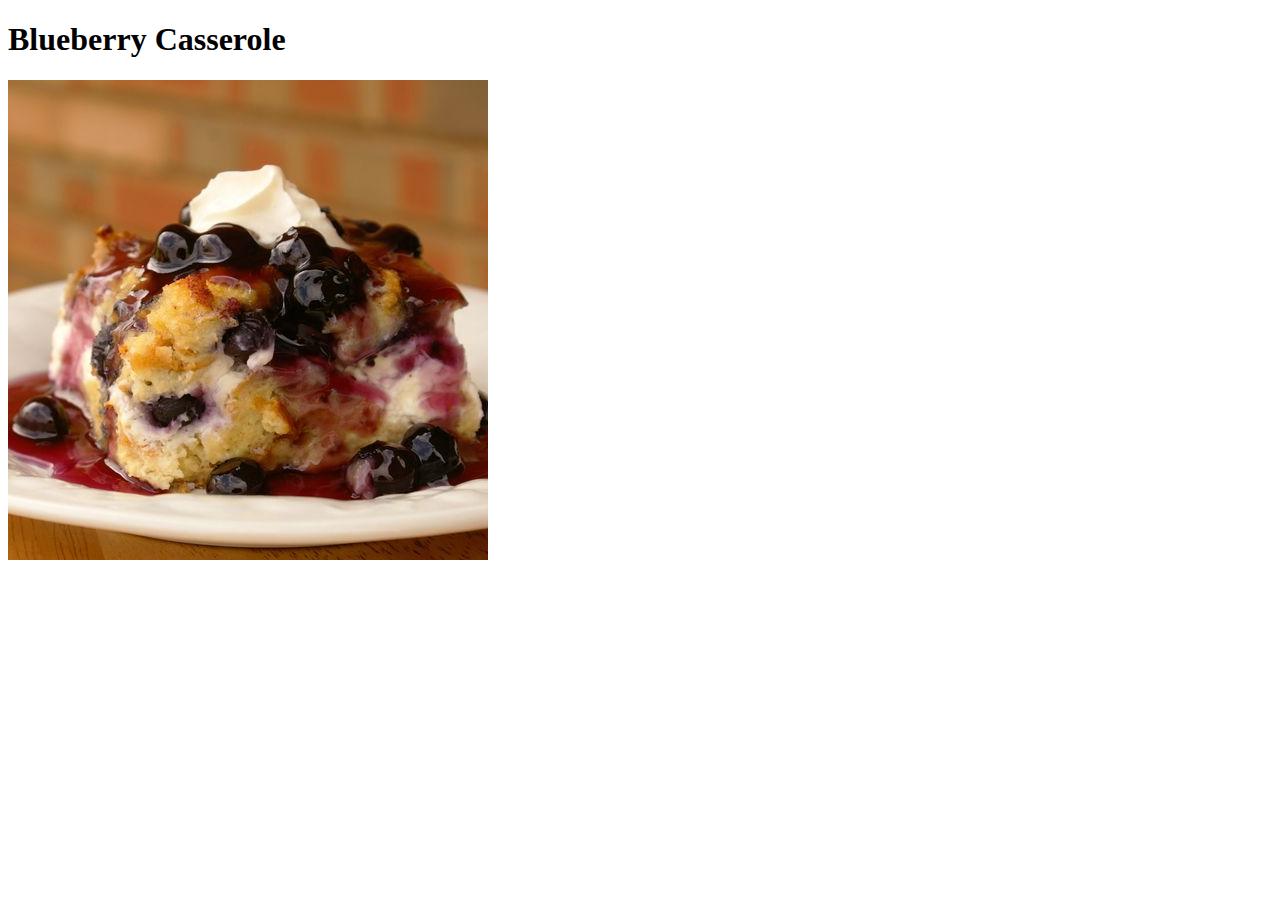
==== recipes/blueberry-casserole/blueberry.html @ 7e9c0ff5 "added pages for the other recipes" ====
<!DOCTYPE html>
<html lang="en">
    <head>
        <meta charset="UTF-8">
        <title>Blueberry Casserole</title>
    </head>
    <body>
        <h1>Blueberry Casserole</h1>
        <img src="blueberry.jpg">
    </body>







</html>
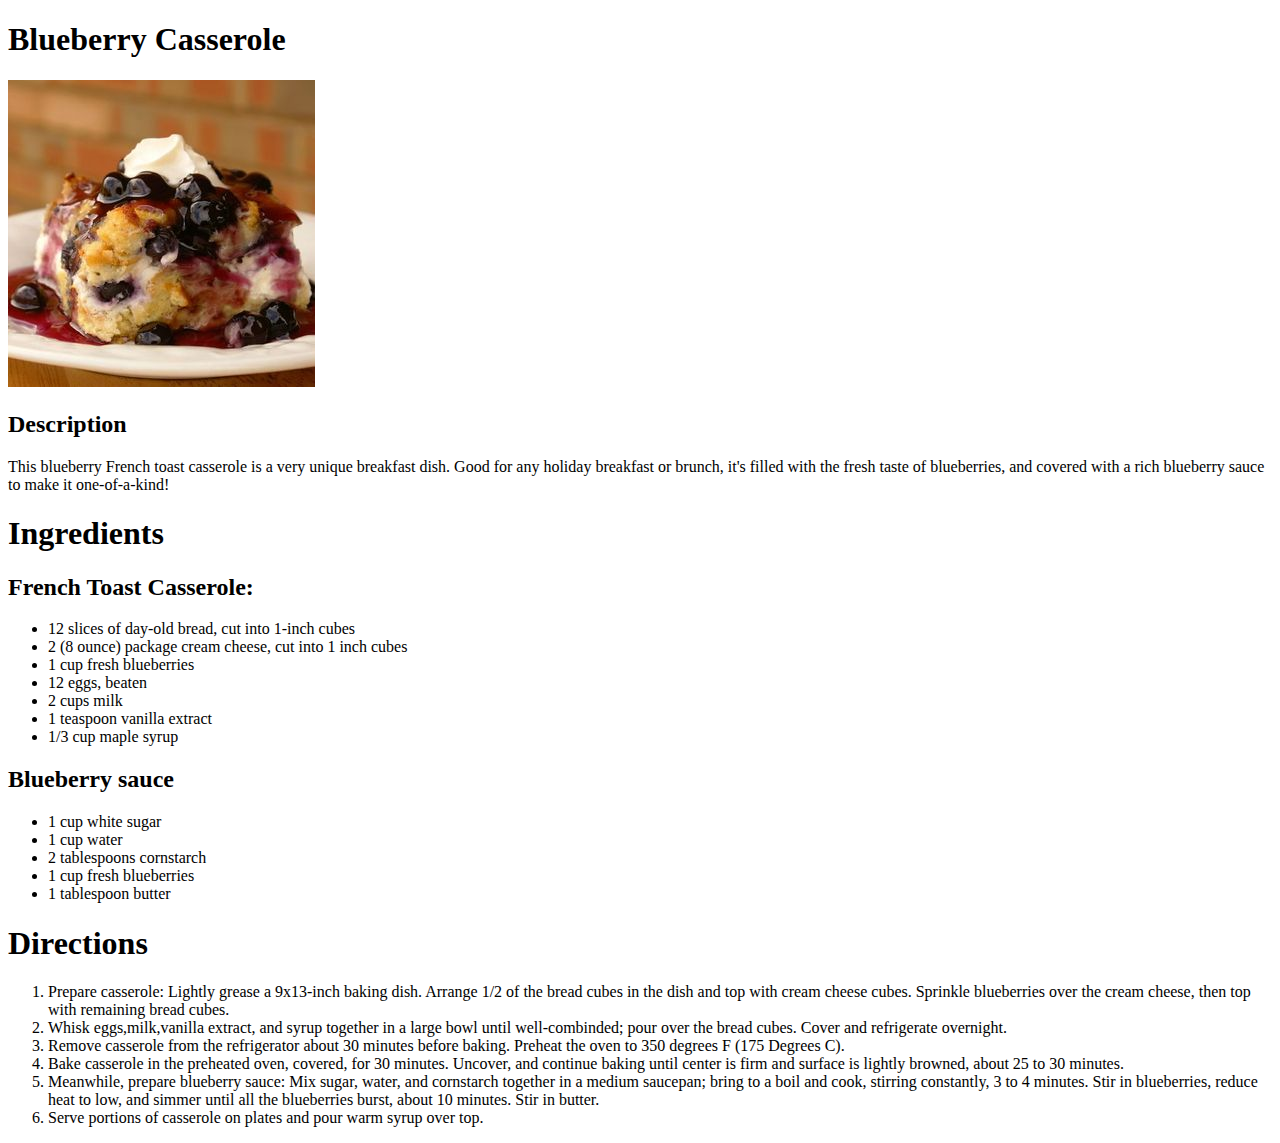
==== commit 3ac62345: "finished blueberry casserole page" ====
--- a/recipes/blueberry-casserole/blueberry.html
+++ b/recipes/blueberry-casserole/blueberry.html
@@ -7,6 +7,49 @@
     <body>
         <h1>Blueberry Casserole</h1>
         <img src="blueberry.jpg">
+
+        <h2>Description</h2>
+        <p>This blueberry French toast casserole is a very unique breakfast dish.
+         Good for any holiday breakfast or brunch, it's filled with the fresh taste of blueberries, and covered
+        with a rich blueberry sauce to make it one-of-a-kind!
+        </p>
+
+        <h1>Ingredients</h1>
+        <h2>French Toast Casserole:</h2>
+        <ul>
+            <li>12 slices of day-old bread, cut into 1-inch cubes</li>
+            <li>2 (8 ounce) package cream cheese, cut into 1 inch cubes</li>
+            <li>1 cup fresh blueberries</li>
+            <li>12 eggs, beaten</li>
+            <li>2 cups milk</li>
+            <li>1 teaspoon vanilla extract</li>
+            <li> 1/3 cup maple syrup</li>
+        </ul>
+        <h2>Blueberry sauce</h2>
+        <ul>
+            <li>1 cup white sugar</li>
+            <li>1 cup water</li>
+            <li>2 tablespoons cornstarch</li>
+            <li>1 cup fresh blueberries</li>
+            <li>1 tablespoon butter</li>
+        </ul>
+        <h1>Directions</h1>
+        <ol>
+            <li>Prepare casserole: Lightly grease a 9x13-inch baking dish. Arrange 1/2 of the bread cubes in the dish and top with cream cheese cubes. 
+                Sprinkle blueberries over the cream cheese, then top with remaining bread cubes.</li>
+            <li>Whisk eggs,milk,vanilla extract, and syrup together in a large bowl until well-combinded;
+                 pour over the bread cubes. Cover and refrigerate overnight.</li>
+            <li>Remove casserole from the refrigerator about 30 minutes before baking.
+                Preheat the oven to 350 degrees F (175 Degrees C).</li>
+            <li> Bake casserole in the preheated oven, covered, for 30 minutes.
+                Uncover, and continue baking until center is firm and surface is lightly browned, 
+                about 25 to 30 minutes.</li>
+            <li>Meanwhile, prepare blueberry sauce: Mix sugar, water, and cornstarch together in a medium saucepan; 
+                bring to a boil and cook, stirring constantly, 3 to 4 minutes. Stir in blueberries, reduce heat to low, 
+                and simmer until all the blueberries burst, about 10 minutes. Stir in butter.</li>
+            <li>Serve portions of casserole on plates and pour warm syrup over top.</li>
+        </ol>
+
     </body>
 
 
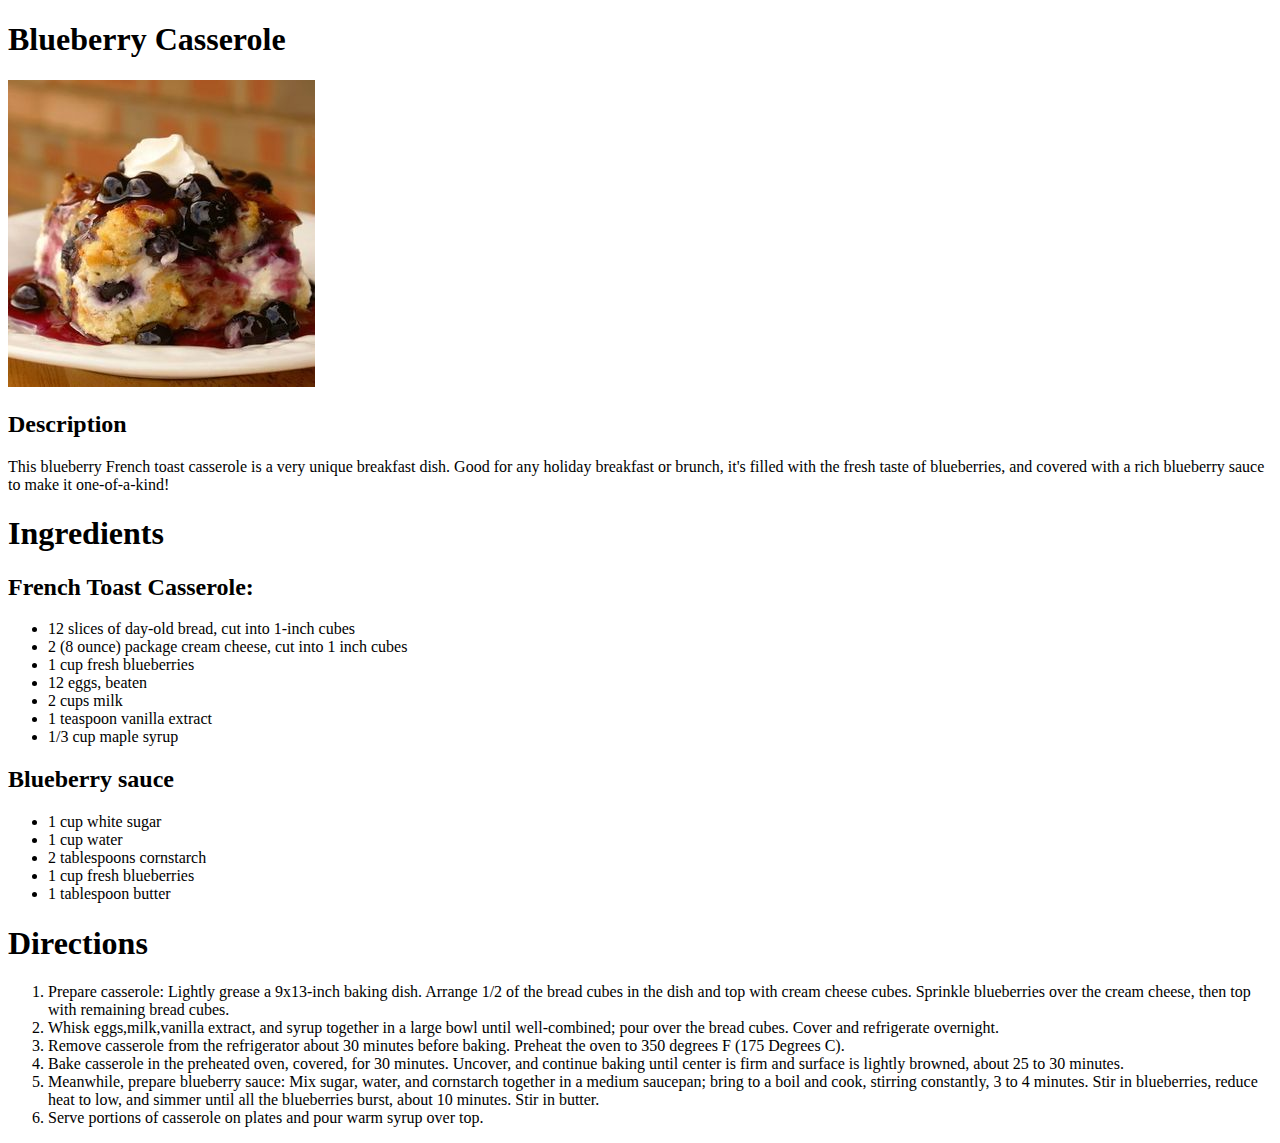
==== commit e0e19a6f: "filled out the contents of the lasagana page" ====
--- a/recipes/blueberry-casserole/blueberry.html
+++ b/recipes/blueberry-casserole/blueberry.html
@@ -37,7 +37,7 @@
         <ol>
             <li>Prepare casserole: Lightly grease a 9x13-inch baking dish. Arrange 1/2 of the bread cubes in the dish and top with cream cheese cubes. 
                 Sprinkle blueberries over the cream cheese, then top with remaining bread cubes.</li>
-            <li>Whisk eggs,milk,vanilla extract, and syrup together in a large bowl until well-combinded;
+            <li>Whisk eggs,milk,vanilla extract, and syrup together in a large bowl until well-combined;
                  pour over the bread cubes. Cover and refrigerate overnight.</li>
             <li>Remove casserole from the refrigerator about 30 minutes before baking.
                 Preheat the oven to 350 degrees F (175 Degrees C).</li>
